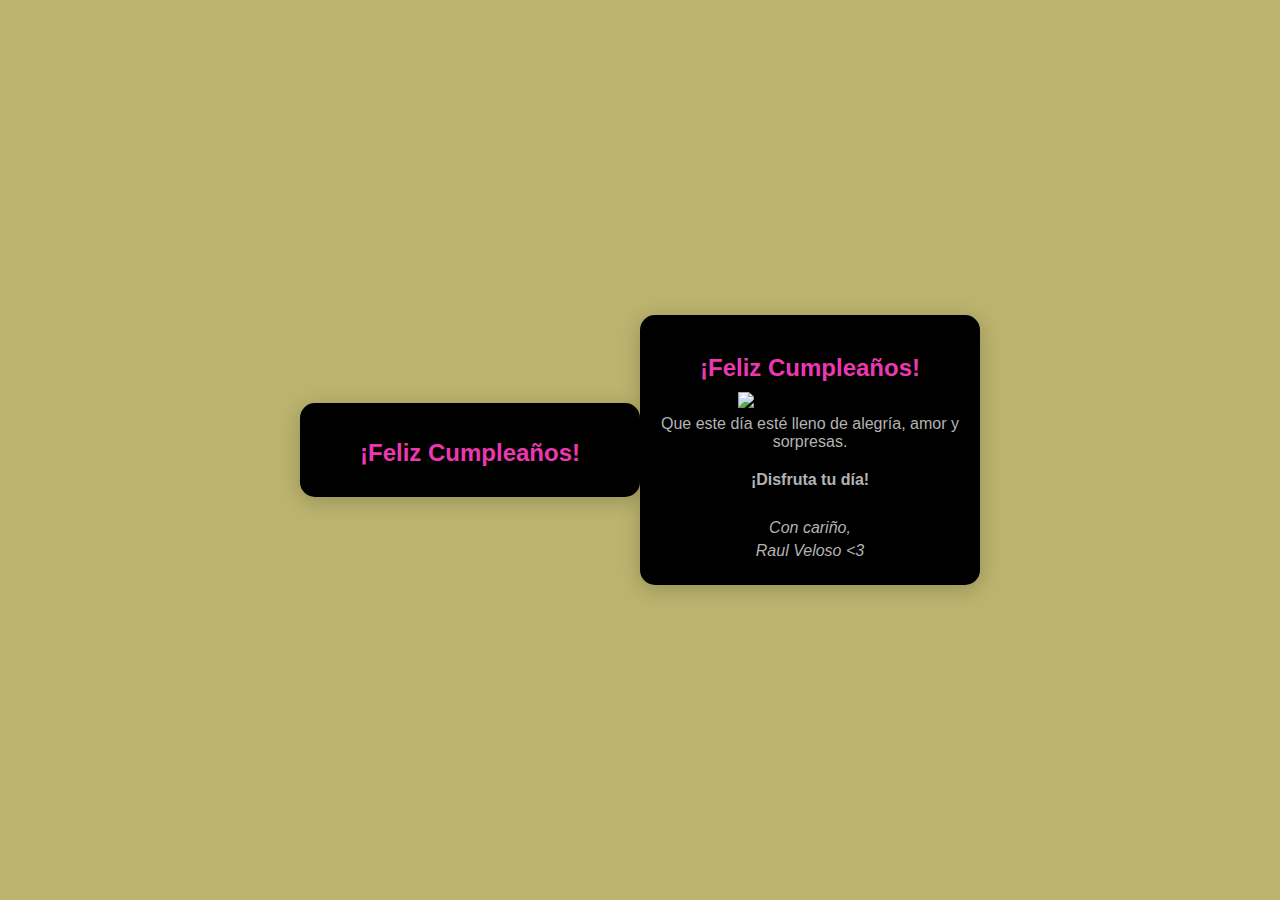
==== index.html @ c71d9d39 "imagen final" ====
<!DOCTYPE html>
<html lang="es">
<head>
    <meta charset="UTF-8">
    <meta name="viewport" content="width=device-width, initial-scale=1.0">
    <title>Tarjeta de Cumpleaños</title>
    <link rel="stylesheet" type="text/css" href="style.css" />
    <link href="https://cdn.jsdelivr.net/npm/bootstrap@5.0.2/dist/css/bootstrap.min.css" rel="stylesheet" integrity="sha384-EVSTQN3/azprG1Anm3QDgpJLIm9Nao0Yz1ztcQTwFspd3yD65VohhpuuCOmLASjC" crossorigin="anonymous">
</head>
<body>
    <div id="card-front" class="front-text">
          <h1>¡Feliz Cumpleaños!</h1>
    </div>
    <div id="card-inside" class="inside-text">
        <h2>¡Feliz Cumpleaños!</h2>
        <img src="https://healthycakes.es/Productos/Leo%201.jpg" alt="Feliz Cumpleaños" width="480" height="380">
        <p>Que este día esté lleno de alegría, amor y sorpresas.</p>
        <div class="deseos">
            <p>¡Disfruta tu día!</p>
        </div>
        <div class="firma">
            <p>Con cariño,</p>
            <p>Raul Veloso <3</p>
        </div>
    </div>
</body>
</html>
---- style.css ----
body {
    display: flex;
    justify-content: center;
    align-items: center;
    height: 100vh;
    margin: 0;
    background-color: #bbb36e;
    font-family: 'Arial', sans-serif;
}

.front-text {
    background-color: #000000;
    border-radius: 15px;
    box-shadow: 0 4px 20px rgba(0, 0, 0, 0.2);
    padding: 20px;
    text-align: center;
    width: 300px;
}

.inside-text {
    background-color: #000000;
    border-radius: 15px;
    box-shadow: 0 4px 20px rgba(0, 0, 0, 0.2);
    padding: 20px;
    text-align: center;
    width: 300px;
}

h1 {
    color: #ec38b0;
    font-size: 24px;
    margin-bottom: 10px;
}

h2 {
    color: #ec38b0;
    font-size: 24px;
    margin-bottom: 10px;
}

p {
    color: #b3b3b3;
    font-size: 16px;
    margin: 5px 0;
}

.deseos {
    margin: 20px 0;
    font-weight: bold;
    font-size: 18px;
    color: #aaacaa;
}

.firma {
    margin-top: 30px;
    font-style: italic;
}
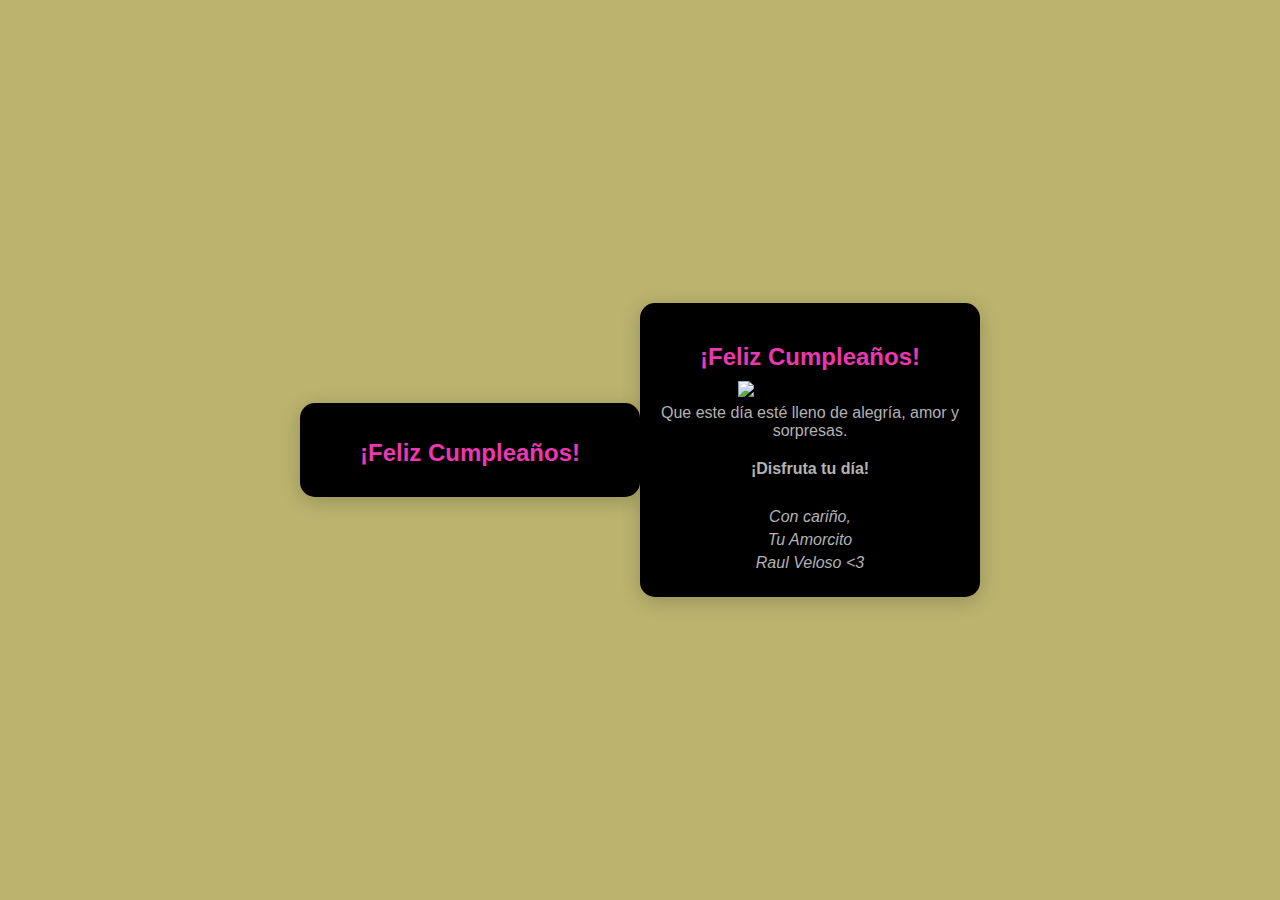
==== commit c568d4cd: "ya" ====
--- a/index.html
+++ b/index.html
@@ -13,13 +13,14 @@
     </div>
     <div id="card-inside" class="inside-text">
         <h2>¡Feliz Cumpleaños!</h2>
-        <img src="https://healthycakes.es/Productos/Leo%201.jpg" alt="Feliz Cumpleaños" width="480" height="380">
+        <img src="https://healthycakes.es/Productos/Leo%201.jpg" alt="Feliz Cumpleaños" width="200" height="200">
         <p>Que este día esté lleno de alegría, amor y sorpresas.</p>
         <div class="deseos">
             <p>¡Disfruta tu día!</p>
         </div>
         <div class="firma">
             <p>Con cariño,</p>
+            <p>Tu Amorcito</p>
             <p>Raul Veloso <3</p>
         </div>
     </div>
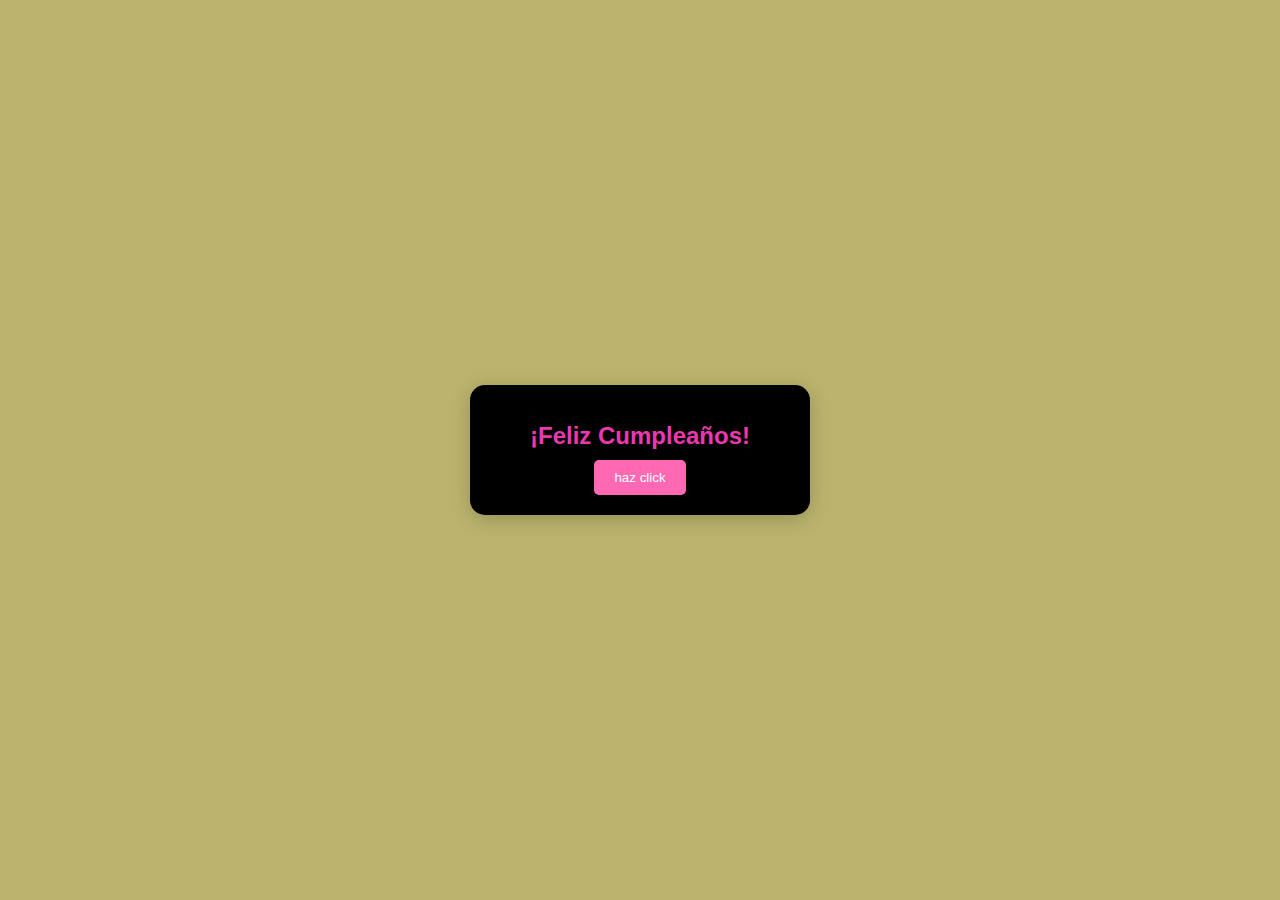
==== commit af228b8a: "finalclick" ====
--- a/index.html
+++ b/index.html
@@ -10,8 +10,9 @@
 <body>
     <div id="card-front" class="front-text">
           <h1>¡Feliz Cumpleaños!</h1>
+          <button id="mostrarMensaje">haz click</button>
     </div>
-    <div id="card-inside" class="inside-text">
+    <div id="mensaje" class="inside-text" style="display: none;">
         <h2>¡Feliz Cumpleaños!</h2>
         <img src="https://healthycakes.es/Productos/Leo%201.jpg" alt="Feliz Cumpleaños" width="200" height="200">
         <p>Que este día esté lleno de alegría, amor y sorpresas.</p>
@@ -24,5 +25,12 @@
             <p>Raul Veloso <3</p>
         </div>
     </div>
+
+    <script>
+        document.getElementById('mostrarMensaje').onclick = function() {
+            document.getElementById('mensaje').style.display = 'block';
+        };
+    </script>
+
 </body>
 </html>--- a/style.css
+++ b/style.css
@@ -55,3 +55,16 @@
     margin-top: 30px;
     font-style: italic;
 }
+
+button {
+    background-color: #ff69b4;
+    color: white;
+    border: none;
+    border-radius: 5px;
+    padding: 10px 20px;
+    cursor: pointer;
+}
+
+button:hover {
+    background-color: #ff1493;
+}
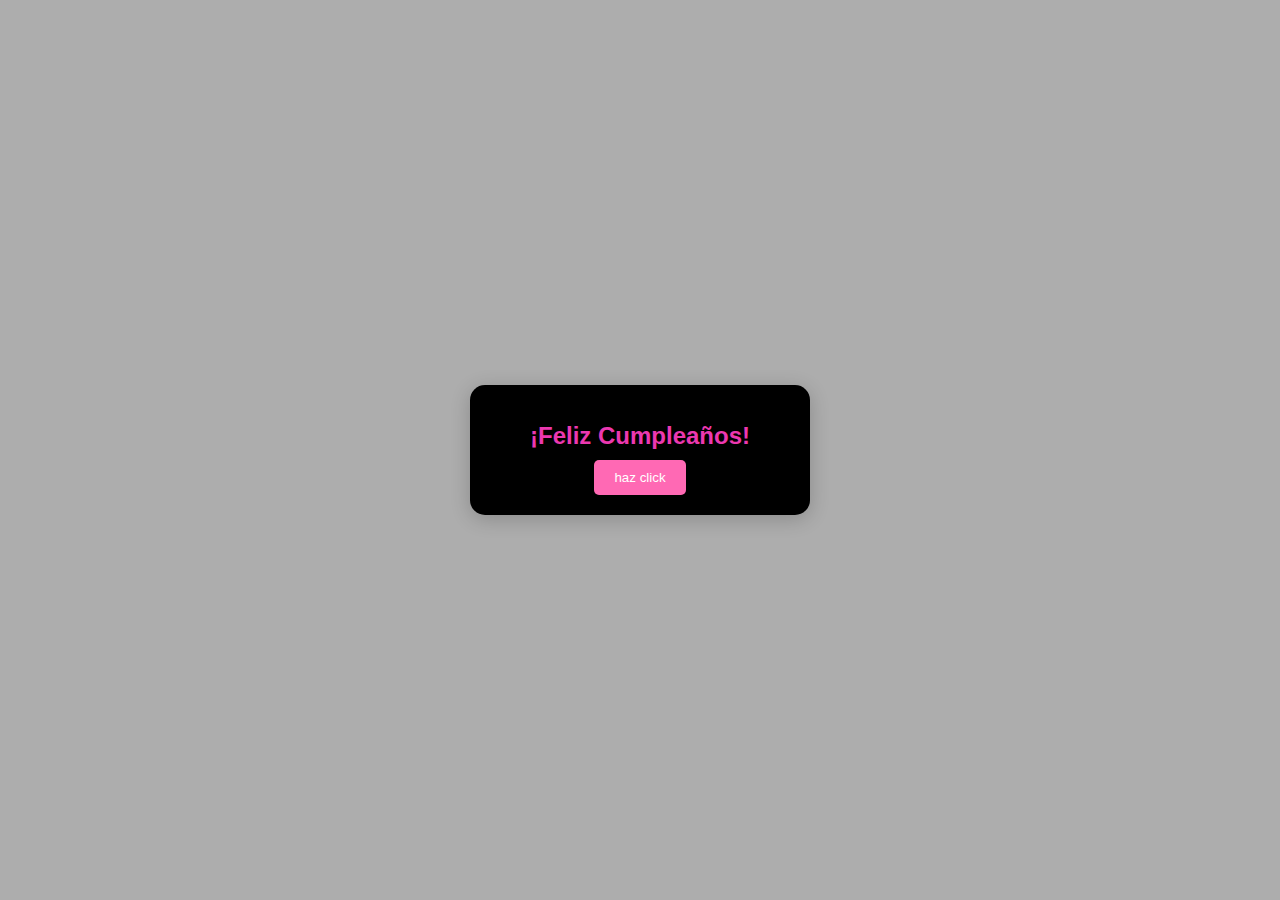
==== commit 2b86e9d9: "porfin" ====
--- a/index.html
+++ b/index.html
@@ -7,7 +7,7 @@
     <link rel="stylesheet" type="text/css" href="style.css" />
     <link href="https://cdn.jsdelivr.net/npm/bootstrap@5.0.2/dist/css/bootstrap.min.css" rel="stylesheet" integrity="sha384-EVSTQN3/azprG1Anm3QDgpJLIm9Nao0Yz1ztcQTwFspd3yD65VohhpuuCOmLASjC" crossorigin="anonymous">
 </head>
-<body>
+<body class="container">
     <div id="card-front" class="front-text">
           <h1>¡Feliz Cumpleaños!</h1>
           <button id="mostrarMensaje">haz click</button>
@@ -29,6 +29,7 @@
     <script>
         document.getElementById('mostrarMensaje').onclick = function() {
             document.getElementById('mensaje').style.display = 'block';
+            document.getElementById('card-front').style.display = 'none';
         };
     </script>
 
--- a/style.css
+++ b/style.css
@@ -1,10 +1,10 @@
-body {
+.container {
     display: flex;
     justify-content: center;
     align-items: center;
     height: 100vh;
     margin: 0;
-    background-color: #bbb36e;
+    background-color: #adadad;
     font-family: 'Arial', sans-serif;
 }
 
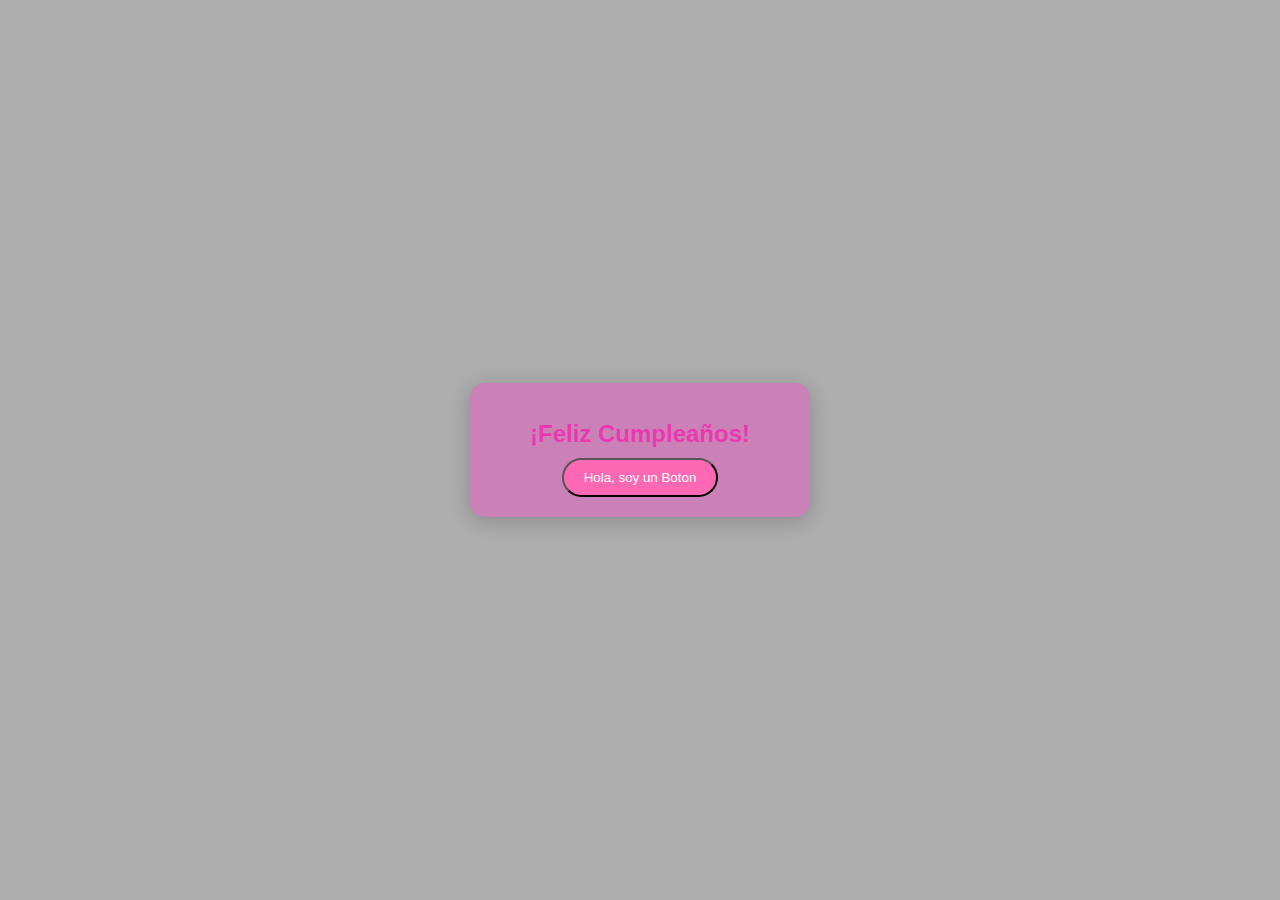
==== commit be9a5d58: "final" ====
--- a/index.html
+++ b/index.html
@@ -10,7 +10,7 @@
 <body class="container">
     <div id="card-front" class="front-text">
           <h1>¡Feliz Cumpleaños!</h1>
-          <button id="mostrarMensaje">haz click</button>
+          <button id="mostrarMensaje">Hola, soy un Boton</button>
     </div>
     <div id="mensaje" class="inside-text" style="display: none;">
         <h2>¡Feliz Cumpleaños!</h2>
--- a/style.css
+++ b/style.css
@@ -9,7 +9,7 @@
 }
 
 .front-text {
-    background-color: #000000;
+    background-color: #c981b7;
     border-radius: 15px;
     box-shadow: 0 4px 20px rgba(0, 0, 0, 0.2);
     padding: 20px;
@@ -59,8 +59,7 @@
 button {
     background-color: #ff69b4;
     color: white;
-    border: none;
-    border-radius: 5px;
+    border-radius: 25px;
     padding: 10px 20px;
     cursor: pointer;
 }
